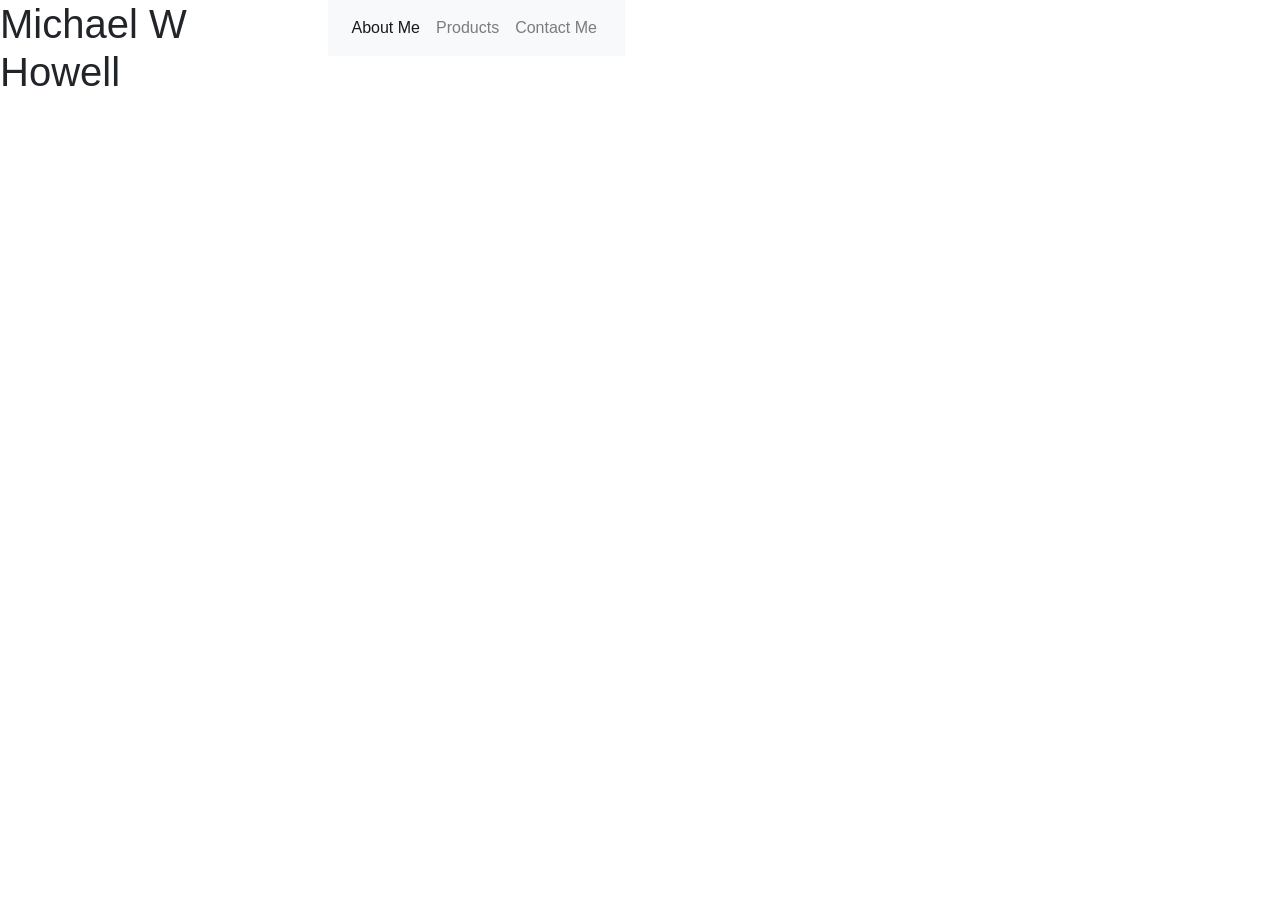
==== contact.html @ 7cecc79e "first commit" ====
<!DOCTYPE html>
<html lang="en">

<head>

    <meta charset="UTF-8">
    <meta name="viewport" content="width=device-width, initial-scale=1.0">
    <meta http-equiv="X-UA-Compatible" content="ie=edge">
    <link rel="stylesheet" href="https://stackpath.bootstrapcdn.com/bootstrap/4.1.3/css/bootstrap.min.css" integrity="sha384-MCw98/SFnGE8fJT3GXwEOngsV7Zt27NXFoaoApmYm81iuXoPkFOJwJ8ERdknLPMO"
        crossorigin="anonymous">
    <link rel="stylesheet" href="assets/css/bootstrapstyle.css">
    <title>Michael W Howell Bootstrap</title>

</head>


<header class="row">
    <div class="col-sm-3">
        <h1>Michael W Howell</h1>
    </div>
    <div class="col-sm-3">
        <nav class="navbar navbar-expand-lg navbar-light bg-light">
            <button class="navbar-toggler" type="button" data-toggle="collapse" data-target="#navbarNavAltMarkup"
                aria-controls="navbarNavAltMarkup" aria-expanded="false" aria-label="Toggle navigation">
                <span class="navbar-toggler-icon"></span>
            </button>
            <div class="collapse navbar-collapse" id="navbarNavAltMarkup">
                <div class="navbar-nav">
                    <a class="nav-item nav-link active" href="index.html">About Me<span class="sr-only">(current)</span></a>
                    <a class="nav-item nav-link" href="portfolio.hmtl">Products</a>
                    <a class="nav-item nav-link" href="contact.html">Contact Me</a>
                </div>
</header>
---- assets/css/bootstrapstyle.css ----
.navbar {
    background-color: white;
}

.footercontainer {
    width: auto;
    max-width: 680px;
    padding: 0 15px;
}
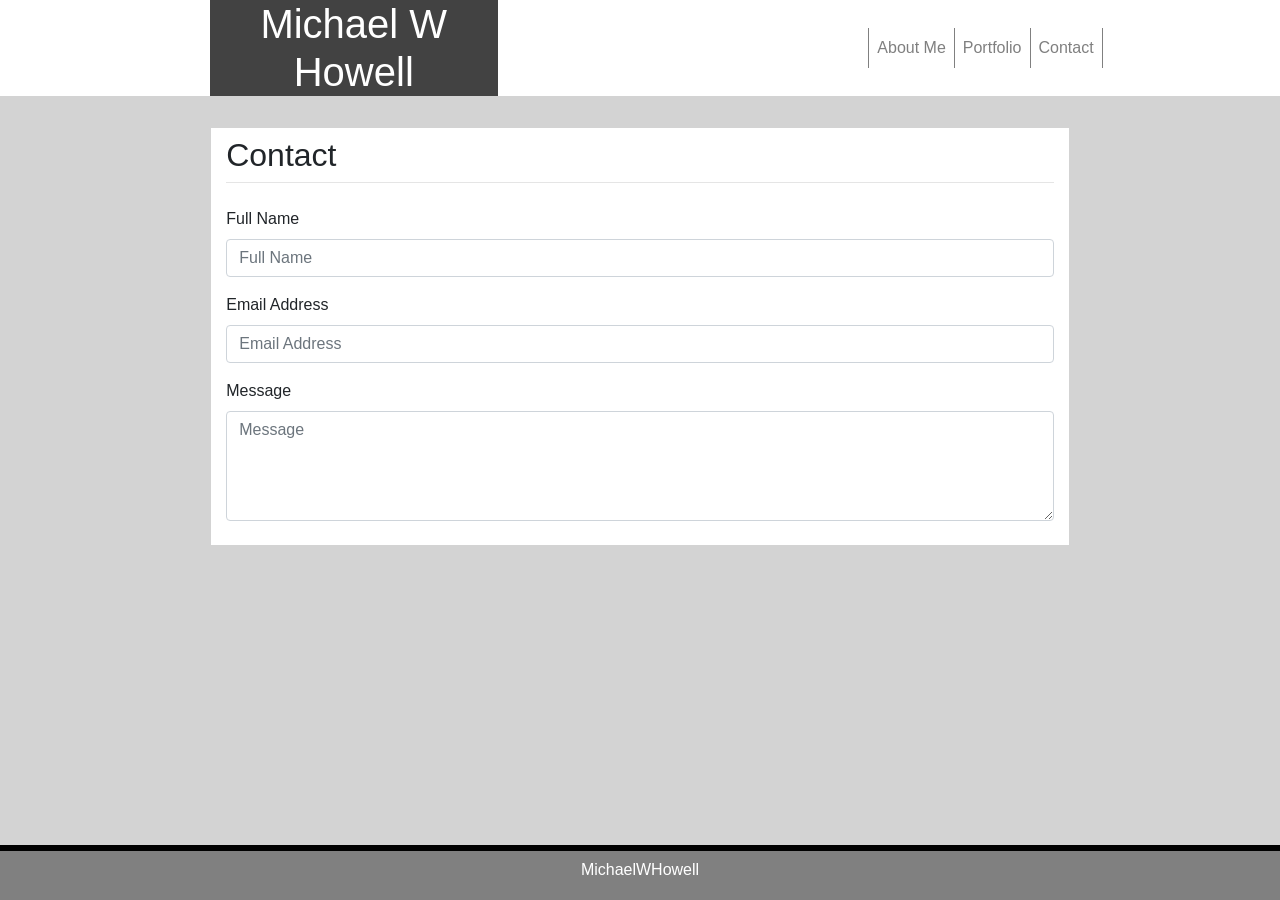
==== commit 06d8ba88: "a lot...again" ====
--- a/contact.html
+++ b/contact.html
@@ -2,32 +2,91 @@
 <html lang="en">
 
 <head>
-
     <meta charset="UTF-8">
     <meta name="viewport" content="width=device-width, initial-scale=1.0">
     <meta http-equiv="X-UA-Compatible" content="ie=edge">
+    <title>Document</title>
     <link rel="stylesheet" href="https://stackpath.bootstrapcdn.com/bootstrap/4.1.3/css/bootstrap.min.css" integrity="sha384-MCw98/SFnGE8fJT3GXwEOngsV7Zt27NXFoaoApmYm81iuXoPkFOJwJ8ERdknLPMO"
         crossorigin="anonymous">
     <link rel="stylesheet" href="assets/css/bootstrapstyle.css">
-    <title>Michael W Howell Bootstrap</title>
-
 </head>
 
 
-<header class="row">
-    <div class="col-sm-3">
-        <h1>Michael W Howell</h1>
-    </div>
-    <div class="col-sm-3">
-        <nav class="navbar navbar-expand-lg navbar-light bg-light">
-            <button class="navbar-toggler" type="button" data-toggle="collapse" data-target="#navbarNavAltMarkup"
-                aria-controls="navbarNavAltMarkup" aria-expanded="false" aria-label="Toggle navigation">
+<body>
+    <!--Navbar-->
+    <nav class="navbar navbar-expand-md navbar-light bg-white sticky-top">
+        <div class="container-fluid" id="navcontainer">
+
+            <div class="michaeldiv col-xs-0 col-sm-0 col-md-0 col-lg-5 col-xl-1">
+
+            </div>
+
+            <div class="michaeldiv col-xs-12 col-sm-12 col-md-5 col-lg-5 col-xl-3">
+                <h1 class="ml-auto">Michael W Howell</h1>
+            </div>
+
+            <div class="michaeldiv col-xs-0 col-sm-0 col-md-0 col-lg-5 col-xl-2">
+
+            </div>
+
+            <button class="navbar-toggler" type="button" data-toggle="collapse" data-target="#navbarResponsive">
                 <span class="navbar-toggler-icon"></span>
             </button>
-            <div class="collapse navbar-collapse" id="navbarNavAltMarkup">
-                <div class="navbar-nav">
-                    <a class="nav-item nav-link active" href="index.html">About Me<span class="sr-only">(current)</span></a>
-                    <a class="nav-item nav-link" href="portfolio.hmtl">Products</a>
-                    <a class="nav-item nav-link" href="contact.html">Contact Me</a>
+            <div class="collapse navbar-collapse col-xs-12 col-sm-12 col-md-5 col-lg-5 col-xl-4" id="navbarResponsive">
+                <ul class="navbar-nav">
+                    <li class="nav-item">
+                        <a class="nav-link" id="nav-link1" href="index.html">About Me</a>
+                    </li>
+                    <li class="nav-item">
+                        <a class="nav-link" id="nav-link2" href="portfolio.html">Portfolio</a>
+                    </li>
+                    <li class="nav-item">
+                        <a class="nav-link" id="nav-link3" href="contact.html">Contact</a>
+                    </li>
+                </ul>
+            </div>
+
+        </div>
+    </nav>
+
+    <!--Title-->
+    <div class="container">
+        <div class="row" id="title">
+            <div class="col-xs-12 col-sm-12 col-md-8 col-lg-8 col-xl-8">
+                <h2>Contact</h2>
+            </div>
+        </div>
+        <hr class="light" id="divide">
+    </div>
+
+    <!--Content-->
+    <div class="container">
+        <form>
+            <div class="form-group">
+                <label for="formGroupExampleInput">Full Name</label>
+                <input type="text" class="form-control" id="formGroupFullName" placeholder="Full Name">
+            </div>
+            <div class="form-group">
+                <label for="formGroupExampleInput2">Email Address</label>
+                <input type="text" class="form-control" id="formGroupEmailAddress" placeholder="Email Address">
+            </div>
+            <div class="form-group">
+                <label for="formGroupExampleInput2">Message</label>
+                <textarea class="form-control" id="formGroupMessage" rows="4" placeholder="Message"></textarea>
+            </div>
+        </form>
+    </div>
+
+
+
+    <!--Footer-->
+    <footer class="fixed-bottom">
+        <div class="container-fluid">
+            <div class="row text-center" id="foot">
+                <div class="col-12">
+                    <br>
+                    MichaelWHowell
                 </div>
-</header>+            </div>
+        </div>
+    </footer>
--- a/assets/css/bootstrapstyle.css
+++ b/assets/css/bootstrapstyle.css
@@ -1,11 +1,111 @@
+
+html, body {
+    height: 100%;
+    width: 100%;
+    background-color: lightgrey;
+}
+
+.navbar {
+    padding: 0;
+    margin: 0;
+}
+
+#navcontainer {
+    padding: 0;
+}
+
+#nav-link1 {
+    border-left: 1px solid grey;
+}
+
+#nav-link2 {
+    border-left: 1px solid grey;
+    border-right: 1px solid grey;
+}
+
+#nav-link3 {
+    border-right: 1px solid grey;
+}
+
+.michaeldiv {
+    padding: 0;
+}
+
+h1 {
+    width: 90%;
+    background-color: rgb(66, 66, 66);
+    color: white;
+    text-align: center;
+    margin-bottom: 0;
+}
+
+.container {
+    width: 67%;
+    background-color: white;
+    padding-bottom: .5rem;
+}
+
+#title {
+    margin-top: 2rem;
+    margin-bottom: 0;
+    background-color: white;
+    padding-top: .5rem;
+}
+
+h2 {
+    margin-bottom: 0;
+    padding-bottom: .5rem;
+}
+
+#divide {
+    padding-bottom: 1rem;
+    margin-top: 0;
+    margin-bottom: 0;
+}
+
+.headshot {
+    align-content: center;
+}
+
+#headshot {
+    max-height: auto;
+    max-width: 100%;
+}
+
+.placehold {
+    width: 80%;
+    height: auto;
+}
+
+.inside {
+    position: relative;
+    bottom: 25%;
+    color: white;
+    background-color: rgb(66, 66, 66);
+    width: 80%;
+    margin-bottom: 0;
+}
+
+#formGroupMessage {
+    margin-bottom: .5rem;
+}
+
+#foot {
+    height: 55px;
+    border-top: 6px solid black;
+    background-color: grey;
+    color: white;
+    line-height: 80%;
+}
 
 
-.navbar {
-    background-color: white;
-}
 
-.footercontainer {
-    width: auto;
-    max-width: 680px;
-    padding: 0 15px;
+/*MEDIA QUERY*/
+
+@media only screen 
+  and (min-width: 1024px) 
+  and (max-height: 1366px) 
+  and (orientation: portrait) 
+  and (-webkit-min-device-pixel-ratio: 1.5) {
+
 }
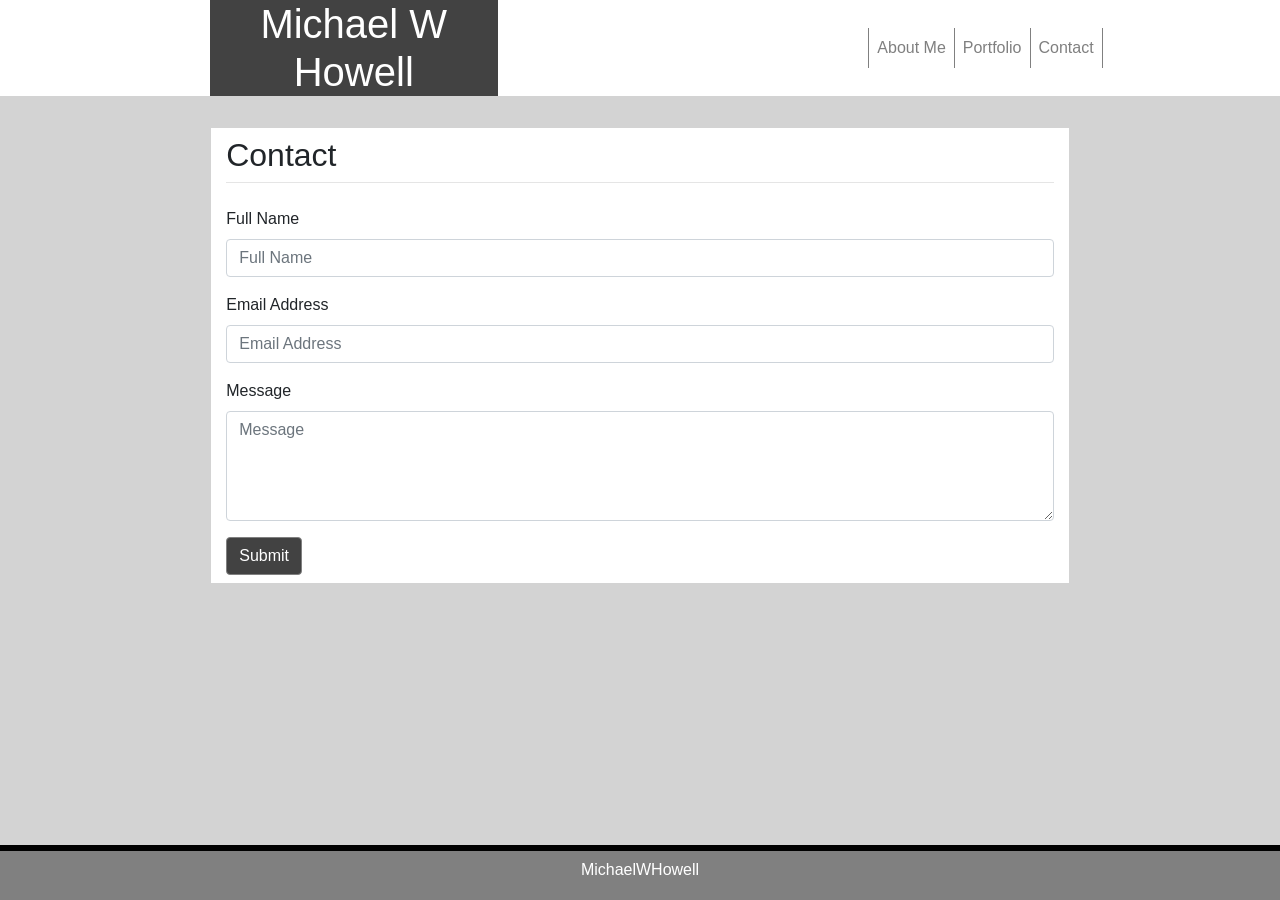
==== commit 2fa18e52: "completed" ====
--- a/contact.html
+++ b/contact.html
@@ -17,15 +17,15 @@
     <nav class="navbar navbar-expand-md navbar-light bg-white sticky-top">
         <div class="container-fluid" id="navcontainer">
 
-            <div class="michaeldiv col-xs-0 col-sm-0 col-md-0 col-lg-5 col-xl-1">
+            <div class="michaeldiv col-xs-0 col-sm-0 col-md-0 col-lg-0 col-xl-1">
 
             </div>
 
-            <div class="michaeldiv col-xs-12 col-sm-12 col-md-5 col-lg-5 col-xl-3">
+            <div class="michaeldiv col-xs-12 col-sm-12 col-md-6 col-lg-6 col-xl-3">
                 <h1 class="ml-auto">Michael W Howell</h1>
             </div>
 
-            <div class="michaeldiv col-xs-0 col-sm-0 col-md-0 col-lg-5 col-xl-2">
+            <div class="michaeldiv col-xs-0 col-sm-0 col-md-1 col-lg-1 col-xl-2">
 
             </div>
 
@@ -45,7 +45,6 @@
                     </li>
                 </ul>
             </div>
-
         </div>
     </nav>
 
@@ -74,6 +73,7 @@
                 <label for="formGroupExampleInput2">Message</label>
                 <textarea class="form-control" id="formGroupMessage" rows="4" placeholder="Message"></textarea>
             </div>
+            <button type="submit" class="btn btn-secondary">Submit</button>
         </form>
     </div>
 
--- a/assets/css/bootstrapstyle.css
+++ b/assets/css/bootstrapstyle.css
@@ -90,6 +90,12 @@
     margin-bottom: .5rem;
 }
 
+.btn-secondary {
+    background-color: rgb(66, 66, 66);
+    color: white;
+    border-color: grey;
+}
+
 #foot {
     height: 55px;
     border-top: 6px solid black;
@@ -102,10 +108,38 @@
 
 /*MEDIA QUERY*/
 
-@media only screen 
-  and (min-width: 1024px) 
-  and (max-height: 1366px) 
-  and (orientation: portrait) 
-  and (-webkit-min-device-pixel-ratio: 1.5) {
+@media only screen and (max-width: 576px) {
+    .container {
+        margin-left: 0;
+        margin-right: 0;
+        width: 100%;
+        padding-bottom: 3rem;
+    }
 
-}+    h1 {
+        width: 100%;
+    }
+}
+
+@media only screen and (width: 1024px) {
+    h1 {
+        width: 75%;
+    }
+
+    .container {
+        width: 75%;
+    }
+}
+
+@media only screen and (width: 768px) {
+    h1 {
+        width: 100%;
+    }
+
+    .container {
+        width: 85%;
+    }
+}
+
+
+
